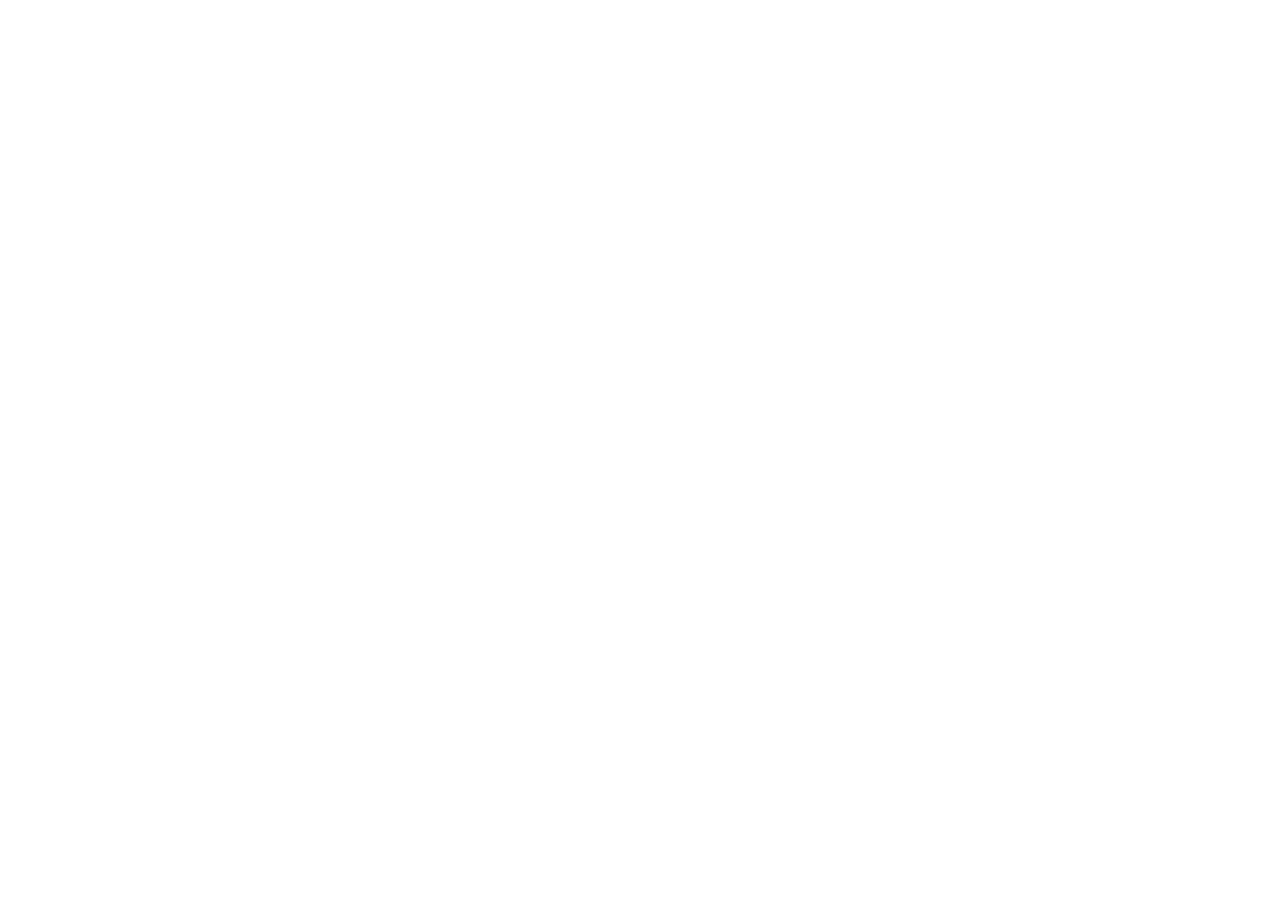
==== index.html @ c7e51a02 "Rename Виртуальный тур по музею _Россия - Моя История_.html to index.html" ====
<!DOCTYPE html>
<html>
	<head>
		<meta charset="utf-8" />
		<title>New Project | Virtual tour generated by Panotour</title>

		<meta name="description" content="Virtual tour generated by Panotour" />

		<meta name="keywords" content="New Project,Virtual tour generated by Panotour" />
		<meta name="medium" content="mult" />
		<meta name="video_height" content="480"></meta>
		<meta name="video_width" content="640"></meta>
		<link rel="image_src" href="Виртуальный тур по музею _Россия - Моя История_data/thumbnail.jpg" />
		<!-- <meta name="directory" content="PATH/"></meta> -->
		<!-- <link rel="target_url" href="Виртуальный тур по музею _Россия - Моя История_.html" /> -->
		<meta name="generator" content="Panotour Pro V2.5.1 64bits" />

		<meta name="viewport" content="target-densitydpi=device-dpi, width=device-width, initial-scale=1.0, minimum-scale=1.0, maximum-scale=1.0, user-scalable=no, minimal-ui"/>
		<meta name="apple-mobile-web-app-capable" content="yes"/>
		<meta name="apple-mobile-web-app-status-bar-style" content="default">
		<style type="text/css">
			@-ms-viewport { width: device-width; }
			@media only screen and (min-device-width: 800px) { html { overflow:hidden; } }
			* { padding: 0; margin: 0; }
			html { height: 100%; }
			body { height: 100%; overflow:hidden; }
			div#container { height: 100%; min-height: 100%; width: 100%; margin: 0 auto; }
			div#tourDIV {
				height:100%;
				position:relative;
				overflow:hidden;
			}
			div#panoDIV {
				height:100%;
				position:relative;
				overflow:hidden;
				-webkit-user-select: none;
				-khtml-user-select: none;
				-moz-user-select: none;
				-o-user-select: none;
				user-select: none;
			}
		</style>
				<!--[if !IE]><!-->
		<script type="text/javascript" src="Виртуальный тур по музею _Россия - Моя История_data/lib/jquery-2.1.1.min.js"></script>
		<!--<![endif]-->
		<!--[if lte IE 8]>
		<script type="text/javascript" src="Виртуальный тур по музею _Россия - Моя История_data/lib/jquery-1.11.1.min.js"></script>
		<![endif]-->
		<!--[if gt IE 8]>
		<script type="text/javascript" src="Виртуальный тур по музею _Россия - Моя История_data/lib/jquery-2.1.1.min.js"></script>
		<![endif]-->


		<link type="text/css" href="Виртуальный тур по музею _Россия - Моя История_data/lib/jquery-ui-1.11.1/jquery-ui.min.css" rel="stylesheet" />
		<script type="text/javascript" src="Виртуальный тур по музею _Россия - Моя История_data/lib/jquery-ui-1.11.1/jquery-ui.min.js"></script>
		<script type="text/javascript" src="Виртуальный тур по музею _Россия - Моя История_data/lib/jquery.ui.touch-punch.min.js"></script>
		<script type="text/javascript" src="Виртуальный тур по музею _Россия - Моя История_data/lib/Kolor/KolorTools.min.js"></script>
		<script type="text/javascript" src="Виртуальный тур по музею _Россия - Моя История_data/graphics/KolorBootstrap.js"></script>



		<style type="text/css">
			div#panoDIV.cursorMoveMode {
				cursor: move;
				cursor: url(Виртуальный тур по музею _Россия - Моя История_data/graphics/cursors_move_html5.cur), move;
			}
			div#panoDIV.cursorDragMode {
				cursor: grab;
				cursor: -moz-grab;
				cursor: -webkit-grab;
				cursor: url(Виртуальный тур по музею _Россия - Моя История_data/graphics/cursors_drag_html5.cur), default;
			}
		</style>

		<script type="text/javascript">
			function webglAvailable() {
				try {
					var canvas = document.createElement("canvas");
					return !!window.WebGLRenderingContext && (canvas.getContext("webgl") || canvas.getContext("experimental-webgl"));
				} catch(e) {
					return false;
				}
			}
			function getWmodeValue() {
				var webglTest = webglAvailable();
				if(webglTest){
					return 'direct';
				}
				return 'opaque';
			}
			function readDeviceOrientation() {
				// window.innerHeight is not supported by IE
				var winH = window.innerHeight ? window.innerHeight : jQuery(window).height();
				var winW = window.innerWidth ? window.innerWidth : jQuery(window).width();
				//force height for iframe usage
				if(!winH || winH == 0){
					winH = '100%';
				}
				// set the height of the document
				jQuery('html').css('height', winH);
				// scroll to top
				window.scrollTo(0,0);
			}
			jQuery( document ).ready(function() {
				if (/(iphone|ipod|ipad|android|iemobile|webos|fennec|blackberry|kindle|series60|playbook|opera\smini|opera\smobi|opera\stablet|symbianos|palmsource|palmos|blazer|windows\sce|windows\sphone|wp7|bolt|doris|dorothy|gobrowser|iris|maemo|minimo|netfront|semc-browser|skyfire|teashark|teleca|uzardweb|avantgo|docomo|kddi|ddipocket|polaris|eudoraweb|opwv|plink|plucker|pie|xiino|benq|playbook|bb|cricket|dell|bb10|nintendo|up.browser|playstation|tear|mib|obigo|midp|mobile|tablet)/.test(navigator.userAgent.toLowerCase())) {
					if(/iphone/.test(navigator.userAgent.toLowerCase()) && window.self === window.top){
						jQuery('body').css('height', '100.18%'); 
					}
					// add event listener on resize event (for orientation change)
					if (window.addEventListener) {
						window.addEventListener("load", readDeviceOrientation);
						window.addEventListener("resize", readDeviceOrientation);
						window.addEventListener("orientationchange", readDeviceOrientation);
					}
					//initial execution
					setTimeout(function(){readDeviceOrientation();},10);
				}
			});
			
			function accessWebVr(){
				unloadPlayer();

				eventUnloadPlugins();

				setTimeout(function(){ loadPlayer(true); }, 100);
			}
			function accessStdVr(){
				unloadPlayer();

				resetValuesForPlugins();

				setTimeout(function(){ loadPlayer(false); }, 100);
			}
			function loadPlayer(isWebVr) {
				if (isWebVr) {
					embedpano({
						id:"krpanoSWFObject"
						,xml:"Виртуальный тур по музею _Россия - Моя История_data/Виртуальный тур по музею _Россия - Моя История__vr.xml"
						,target:"panoDIV"
						,passQueryParameters:true
						,bgcolor:"#000000"
						,html5:"only+webgl"
						,vars:{skipintro:true,norotation:true}
					});
				} else {
					embedpano({
						id:"krpanoSWFObject"

						,swf:"Виртуальный тур по музею _Россия - Моя История_data/Виртуальный тур по музею _Россия - Моя История_.swf"

						,target:"panoDIV"
						,passQueryParameters:true
						,bgcolor:"#000000"

						,html5:"prefer"


						,wmode: getWmodeValue()

					});
				}
				//apply focus on the visit if not embedded into an iframe
				if(top.location === self.location){
					kpanotour.Focus.applyFocus();
				}
			}
			function unloadPlayer(){
				if(jQuery('#krpanoSWFObject')){
					removepano('krpanoSWFObject');
				}
			}
		    function isVRModeRequested() {
				var querystr = window.location.search.substring(1);
				var params = querystr.split('&');
				for (var i=0; i<params.length; i++){
					if (params[i].toLowerCase() == "vr"){
						return true;
					}
				}
				return false;
			}
		</script>
	</head>
	<body>
		<div id="container">

			<div id="tourDIV">
				<div id="panoDIV">
					<noscript>

						<object classid="clsid:d27cdb6e-ae6d-11cf-96b8-444553540000" width="100%" height="100%" id="Виртуальный тур по музею _Россия - Моя История_data/Виртуальный тур по музею _Россия - Моя История_">
							<param name="movie" value="Виртуальный тур по музею _Россия - Моя История_data/Виртуальный тур по музею _Россия - Моя История_.swf"/>
							<param name="allowFullScreen" value="true"/>
							<!--[if !IE]>-->
							<object type="application/x-shockwave-flash" data="Виртуальный тур по музею _Россия - Моя История_data/Виртуальный тур по музею _Россия - Моя История_.swf" width="100%" height="100%">
								<param name="movie" value="Виртуальный тур по музею _Россия - Моя История_data/Виртуальный тур по музею _Россия - Моя История_.swf"/>
								<param name="allowFullScreen" value="true"/>
								<!--<![endif]-->
								<a href="http://www.adobe.com/go/getflash">
									<img src="http://www.adobe.com/images/shared/download_buttons/get_flash_player.gif" alt="Get Adobe Flash player to visualize the Virtual Tour : New Project (Virtual tour generated by Panotour)"/>
								</a>
							<!--[if !IE]>-->
							</object>
							<!--<![endif]-->
						</object>

					</noscript>
				</div>

				<script type="text/javascript" src="Виртуальный тур по музею _Россия - Моя История_data/Виртуальный тур по музею _Россия - Моя История_.js"></script>
				<script type="text/javascript">
					if (isVRModeRequested()){
						accessWebVr();
					}else{
						accessStdVr();
					}
				</script>
			</div>
		</div>
	</body>
</html>
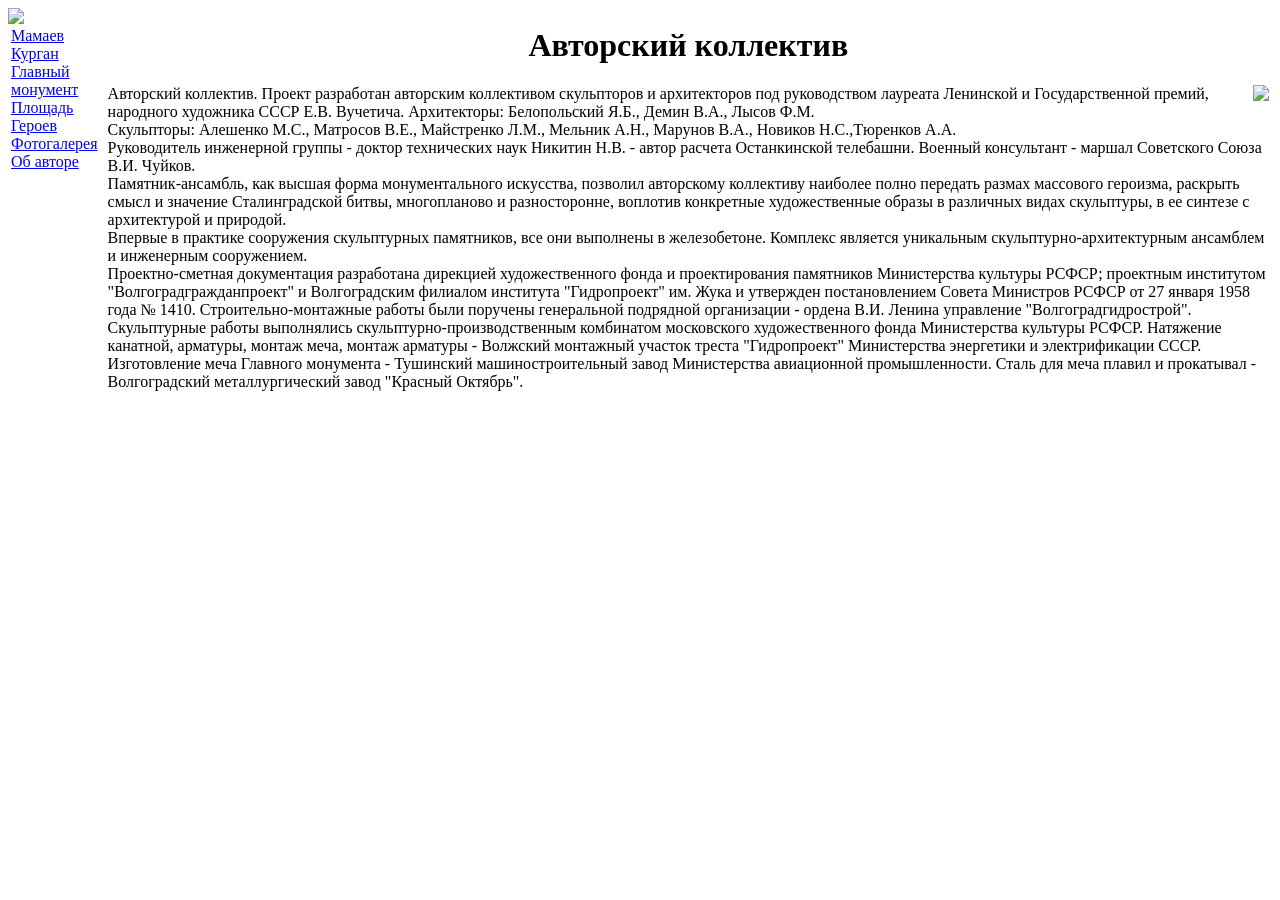
==== commit 299b2de2: "Update and rename index.htm to index.html" ====
--- a/index.html
+++ b/index.html
@@ -1,222 +1,33 @@
-<!DOCTYPE html>
-<html>
-	<head>
-		<meta charset="utf-8" />
-		<title>New Project | Virtual tour generated by Panotour</title>
-
-		<meta name="description" content="Virtual tour generated by Panotour" />
-
-		<meta name="keywords" content="New Project,Virtual tour generated by Panotour" />
-		<meta name="medium" content="mult" />
-		<meta name="video_height" content="480"></meta>
-		<meta name="video_width" content="640"></meta>
-		<link rel="image_src" href="Виртуальный тур по музею _Россия - Моя История_data/thumbnail.jpg" />
-		<!-- <meta name="directory" content="PATH/"></meta> -->
-		<!-- <link rel="target_url" href="Виртуальный тур по музею _Россия - Моя История_.html" /> -->
-		<meta name="generator" content="Panotour Pro V2.5.1 64bits" />
-
-		<meta name="viewport" content="target-densitydpi=device-dpi, width=device-width, initial-scale=1.0, minimum-scale=1.0, maximum-scale=1.0, user-scalable=no, minimal-ui"/>
-		<meta name="apple-mobile-web-app-capable" content="yes"/>
-		<meta name="apple-mobile-web-app-status-bar-style" content="default">
-		<style type="text/css">
-			@-ms-viewport { width: device-width; }
-			@media only screen and (min-device-width: 800px) { html { overflow:hidden; } }
-			* { padding: 0; margin: 0; }
-			html { height: 100%; }
-			body { height: 100%; overflow:hidden; }
-			div#container { height: 100%; min-height: 100%; width: 100%; margin: 0 auto; }
-			div#tourDIV {
-				height:100%;
-				position:relative;
-				overflow:hidden;
-			}
-			div#panoDIV {
-				height:100%;
-				position:relative;
-				overflow:hidden;
-				-webkit-user-select: none;
-				-khtml-user-select: none;
-				-moz-user-select: none;
-				-o-user-select: none;
-				user-select: none;
-			}
-		</style>
-				<!--[if !IE]><!-->
-		<script type="text/javascript" src="Виртуальный тур по музею _Россия - Моя История_data/lib/jquery-2.1.1.min.js"></script>
-		<!--<![endif]-->
-		<!--[if lte IE 8]>
-		<script type="text/javascript" src="Виртуальный тур по музею _Россия - Моя История_data/lib/jquery-1.11.1.min.js"></script>
-		<![endif]-->
-		<!--[if gt IE 8]>
-		<script type="text/javascript" src="Виртуальный тур по музею _Россия - Моя История_data/lib/jquery-2.1.1.min.js"></script>
-		<![endif]-->
-
-
-		<link type="text/css" href="Виртуальный тур по музею _Россия - Моя История_data/lib/jquery-ui-1.11.1/jquery-ui.min.css" rel="stylesheet" />
-		<script type="text/javascript" src="Виртуальный тур по музею _Россия - Моя История_data/lib/jquery-ui-1.11.1/jquery-ui.min.js"></script>
-		<script type="text/javascript" src="Виртуальный тур по музею _Россия - Моя История_data/lib/jquery.ui.touch-punch.min.js"></script>
-		<script type="text/javascript" src="Виртуальный тур по музею _Россия - Моя История_data/lib/Kolor/KolorTools.min.js"></script>
-		<script type="text/javascript" src="Виртуальный тур по музею _Россия - Моя История_data/graphics/KolorBootstrap.js"></script>
-
-
-
-		<style type="text/css">
-			div#panoDIV.cursorMoveMode {
-				cursor: move;
-				cursor: url(Виртуальный тур по музею _Россия - Моя История_data/graphics/cursors_move_html5.cur), move;
-			}
-			div#panoDIV.cursorDragMode {
-				cursor: grab;
-				cursor: -moz-grab;
-				cursor: -webkit-grab;
-				cursor: url(Виртуальный тур по музею _Россия - Моя История_data/graphics/cursors_drag_html5.cur), default;
-			}
-		</style>
-
-		<script type="text/javascript">
-			function webglAvailable() {
-				try {
-					var canvas = document.createElement("canvas");
-					return !!window.WebGLRenderingContext && (canvas.getContext("webgl") || canvas.getContext("experimental-webgl"));
-				} catch(e) {
-					return false;
-				}
-			}
-			function getWmodeValue() {
-				var webglTest = webglAvailable();
-				if(webglTest){
-					return 'direct';
-				}
-				return 'opaque';
-			}
-			function readDeviceOrientation() {
-				// window.innerHeight is not supported by IE
-				var winH = window.innerHeight ? window.innerHeight : jQuery(window).height();
-				var winW = window.innerWidth ? window.innerWidth : jQuery(window).width();
-				//force height for iframe usage
-				if(!winH || winH == 0){
-					winH = '100%';
-				}
-				// set the height of the document
-				jQuery('html').css('height', winH);
-				// scroll to top
-				window.scrollTo(0,0);
-			}
-			jQuery( document ).ready(function() {
-				if (/(iphone|ipod|ipad|android|iemobile|webos|fennec|blackberry|kindle|series60|playbook|opera\smini|opera\smobi|opera\stablet|symbianos|palmsource|palmos|blazer|windows\sce|windows\sphone|wp7|bolt|doris|dorothy|gobrowser|iris|maemo|minimo|netfront|semc-browser|skyfire|teashark|teleca|uzardweb|avantgo|docomo|kddi|ddipocket|polaris|eudoraweb|opwv|plink|plucker|pie|xiino|benq|playbook|bb|cricket|dell|bb10|nintendo|up.browser|playstation|tear|mib|obigo|midp|mobile|tablet)/.test(navigator.userAgent.toLowerCase())) {
-					if(/iphone/.test(navigator.userAgent.toLowerCase()) && window.self === window.top){
-						jQuery('body').css('height', '100.18%'); 
-					}
-					// add event listener on resize event (for orientation change)
-					if (window.addEventListener) {
-						window.addEventListener("load", readDeviceOrientation);
-						window.addEventListener("resize", readDeviceOrientation);
-						window.addEventListener("orientationchange", readDeviceOrientation);
-					}
-					//initial execution
-					setTimeout(function(){readDeviceOrientation();},10);
-				}
-			});
-			
-			function accessWebVr(){
-				unloadPlayer();
-
-				eventUnloadPlugins();
-
-				setTimeout(function(){ loadPlayer(true); }, 100);
-			}
-			function accessStdVr(){
-				unloadPlayer();
-
-				resetValuesForPlugins();
-
-				setTimeout(function(){ loadPlayer(false); }, 100);
-			}
-			function loadPlayer(isWebVr) {
-				if (isWebVr) {
-					embedpano({
-						id:"krpanoSWFObject"
-						,xml:"Виртуальный тур по музею _Россия - Моя История_data/Виртуальный тур по музею _Россия - Моя История__vr.xml"
-						,target:"panoDIV"
-						,passQueryParameters:true
-						,bgcolor:"#000000"
-						,html5:"only+webgl"
-						,vars:{skipintro:true,norotation:true}
-					});
-				} else {
-					embedpano({
-						id:"krpanoSWFObject"
-
-						,swf:"Виртуальный тур по музею _Россия - Моя История_data/Виртуальный тур по музею _Россия - Моя История_.swf"
-
-						,target:"panoDIV"
-						,passQueryParameters:true
-						,bgcolor:"#000000"
-
-						,html5:"prefer"
-
-
-						,wmode: getWmodeValue()
-
-					});
-				}
-				//apply focus on the visit if not embedded into an iframe
-				if(top.location === self.location){
-					kpanotour.Focus.applyFocus();
-				}
-			}
-			function unloadPlayer(){
-				if(jQuery('#krpanoSWFObject')){
-					removepano('krpanoSWFObject');
-				}
-			}
-		    function isVRModeRequested() {
-				var querystr = window.location.search.substring(1);
-				var params = querystr.split('&');
-				for (var i=0; i<params.length; i++){
-					if (params[i].toLowerCase() == "vr"){
-						return true;
-					}
-				}
-				return false;
-			}
-		</script>
-	</head>
-	<body>
-		<div id="container">
-
-			<div id="tourDIV">
-				<div id="panoDIV">
-					<noscript>
-
-						<object classid="clsid:d27cdb6e-ae6d-11cf-96b8-444553540000" width="100%" height="100%" id="Виртуальный тур по музею _Россия - Моя История_data/Виртуальный тур по музею _Россия - Моя История_">
-							<param name="movie" value="Виртуальный тур по музею _Россия - Моя История_data/Виртуальный тур по музею _Россия - Моя История_.swf"/>
-							<param name="allowFullScreen" value="true"/>
-							<!--[if !IE]>-->
-							<object type="application/x-shockwave-flash" data="Виртуальный тур по музею _Россия - Моя История_data/Виртуальный тур по музею _Россия - Моя История_.swf" width="100%" height="100%">
-								<param name="movie" value="Виртуальный тур по музею _Россия - Моя История_data/Виртуальный тур по музею _Россия - Моя История_.swf"/>
-								<param name="allowFullScreen" value="true"/>
-								<!--<![endif]-->
-								<a href="http://www.adobe.com/go/getflash">
-									<img src="http://www.adobe.com/images/shared/download_buttons/get_flash_player.gif" alt="Get Adobe Flash player to visualize the Virtual Tour : New Project (Virtual tour generated by Panotour)"/>
-								</a>
-							<!--[if !IE]>-->
-							</object>
-							<!--<![endif]-->
-						</object>
-
-					</noscript>
-				</div>
-
-				<script type="text/javascript" src="Виртуальный тур по музею _Россия - Моя История_data/Виртуальный тур по музею _Россия - Моя История_.js"></script>
-				<script type="text/javascript">
-					if (isVRModeRequested()){
-						accessWebVr();
-					}else{
-						accessStdVr();
-					}
-				</script>
-			</div>
-		</div>
-	</body>
-</html>
+<HTML>
+<HEAD>
+<TITLE>Мамаев Курган</TITLE>
+</HEAD>
+<BODY>
+<IMG SRC="logo.png">
+<TABLE>
+<TR>
+<TD valign="top">
+<a href="1.htm">Мамаев Курган<br> </a>
+<a href="2.htm">Главный монумент<br> </a>
+<a href="3.htm">Площадь Героев<br></a>
+<a href="4.htm">Фотогалерея<br></a>
+<a href="5.htm">Об авторе<br></a>
+</TD>
+<TD>
+<H1 align="center">Авторский коллектив</H1>
+<IMG SRC="10-4.jpg" align="right">
+Авторский коллектив. Проект разработан авторским коллективом скульпторов и архитекторов под руководством лауреата Ленинской и Государственной премий, народного художника СССР Е.В. Вучетича. 
+Архитекторы: Белопольский Я.Б., Демин В.А., Лысов Ф.М. <br>
+Скульпторы: Алешенко М.С., Матросов В.Е., Майстренко Л.М., Мельник А.Н., Марунов В.А., Новиков Н.C.,Tюренков А.А. <br>
+Руководитель инженерной группы - доктор технических наук Никитин Н.В. - автор расчета Останкинской телебашни. 
+Военный консультант - маршал Советского Союза В.И. Чуйков. <br>
+Памятник-ансамбль, как высшая форма монументального искусства, позволил авторскому коллективу наиболее полно передать размах массового героизма, раскрыть смысл и значение Сталинградской битвы, многопланово и разносторонне, воплотив конкретные художественные образы в различных видах скульптуры, в ее синтезе с архитектурой и природой. <br>
+Впервые в практике сооружения скульптурных памятников, все они выполнены в железобетоне. Комплекс является уникальным скульптурно-архитектурным ансамблем и инженерным сооружением. <br>
+Проектно-сметная документация разработана дирекцией художественного фонда и проектирования памятников Министерства культуры РСФСР; проектным институтом "Волгоградгражданпроект" и Волгоградским филиалом института "Гидропроект" им. Жука и утвержден постановлением Совета Министров РСФСР от 27 января 1958 года № 1410. 
+Строительно-монтажные работы были поручены генеральной подрядной организации - ордена В.И. Ленина управление "Волгоградгидрострой". 
+Скульптурные работы выполнялись скульптурно-производственным комбинатом московского художественного фонда Министерства культуры РСФСР. Натяжение канатной, арматуры, монтаж меча, монтаж арматуры - Волжский монтажный участок треста "Гидропроект" Министерства энергетики и электрификации СССР. 
+Изготовление меча Главного монумента - Тушинский машиностроительный завод Министерства авиационной промышленности. Сталь для меча плавил и прокатывал - Волгоградский металлургический завод "Красный Октябрь".<br>
+</TD>
+</TABLE>
+</BODY>
+</HYML>
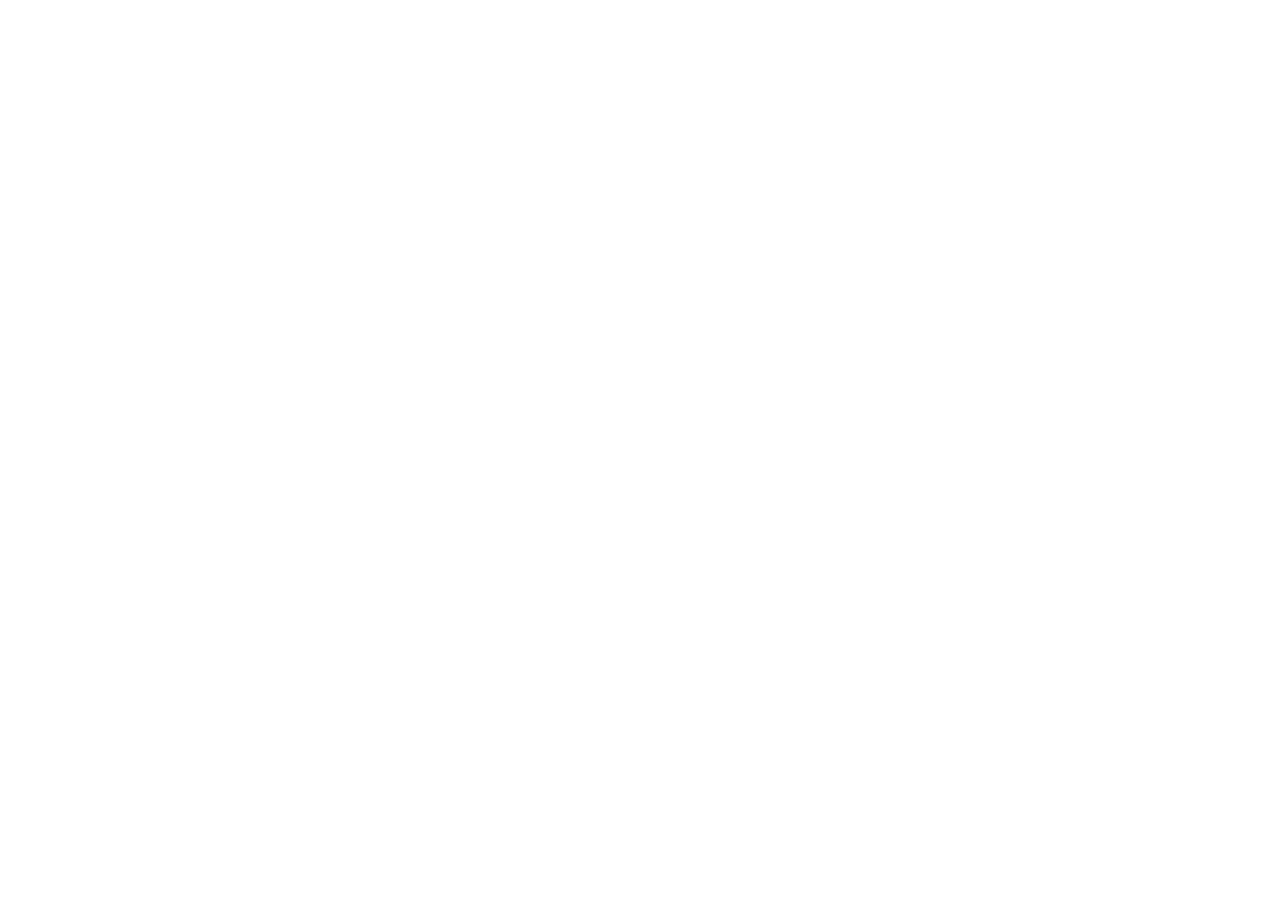
==== commit 7ee6d24a: "Rename Виртуальный тур по музею _Россия - Моя История_.html to index.html" ====
--- a/index.html
+++ b/index.html
@@ -1,33 +1,222 @@
-<HTML>
-<HEAD>
-<TITLE>Мамаев Курган</TITLE>
-</HEAD>
-<BODY>
-<IMG SRC="logo.png">
-<TABLE>
-<TR>
-<TD valign="top">
-<a href="1.htm">Мамаев Курган<br> </a>
-<a href="2.htm">Главный монумент<br> </a>
-<a href="3.htm">Площадь Героев<br></a>
-<a href="4.htm">Фотогалерея<br></a>
-<a href="5.htm">Об авторе<br></a>
-</TD>
-<TD>
-<H1 align="center">Авторский коллектив</H1>
-<IMG SRC="10-4.jpg" align="right">
-Авторский коллектив. Проект разработан авторским коллективом скульпторов и архитекторов под руководством лауреата Ленинской и Государственной премий, народного художника СССР Е.В. Вучетича. 
-Архитекторы: Белопольский Я.Б., Демин В.А., Лысов Ф.М. <br>
-Скульпторы: Алешенко М.С., Матросов В.Е., Майстренко Л.М., Мельник А.Н., Марунов В.А., Новиков Н.C.,Tюренков А.А. <br>
-Руководитель инженерной группы - доктор технических наук Никитин Н.В. - автор расчета Останкинской телебашни. 
-Военный консультант - маршал Советского Союза В.И. Чуйков. <br>
-Памятник-ансамбль, как высшая форма монументального искусства, позволил авторскому коллективу наиболее полно передать размах массового героизма, раскрыть смысл и значение Сталинградской битвы, многопланово и разносторонне, воплотив конкретные художественные образы в различных видах скульптуры, в ее синтезе с архитектурой и природой. <br>
-Впервые в практике сооружения скульптурных памятников, все они выполнены в железобетоне. Комплекс является уникальным скульптурно-архитектурным ансамблем и инженерным сооружением. <br>
-Проектно-сметная документация разработана дирекцией художественного фонда и проектирования памятников Министерства культуры РСФСР; проектным институтом "Волгоградгражданпроект" и Волгоградским филиалом института "Гидропроект" им. Жука и утвержден постановлением Совета Министров РСФСР от 27 января 1958 года № 1410. 
-Строительно-монтажные работы были поручены генеральной подрядной организации - ордена В.И. Ленина управление "Волгоградгидрострой". 
-Скульптурные работы выполнялись скульптурно-производственным комбинатом московского художественного фонда Министерства культуры РСФСР. Натяжение канатной, арматуры, монтаж меча, монтаж арматуры - Волжский монтажный участок треста "Гидропроект" Министерства энергетики и электрификации СССР. 
-Изготовление меча Главного монумента - Тушинский машиностроительный завод Министерства авиационной промышленности. Сталь для меча плавил и прокатывал - Волгоградский металлургический завод "Красный Октябрь".<br>
-</TD>
-</TABLE>
-</BODY>
-</HYML>
+<!DOCTYPE html>
+<html>
+	<head>
+		<meta charset="utf-8" />
+		<title>New Project | Virtual tour generated by Panotour</title>
+
+		<meta name="description" content="Virtual tour generated by Panotour" />
+
+		<meta name="keywords" content="New Project,Virtual tour generated by Panotour" />
+		<meta name="medium" content="mult" />
+		<meta name="video_height" content="480"></meta>
+		<meta name="video_width" content="640"></meta>
+		<link rel="image_src" href="Виртуальный тур по музею _Россия - Моя История_data/thumbnail.jpg" />
+		<!-- <meta name="directory" content="PATH/"></meta> -->
+		<!-- <link rel="target_url" href="Виртуальный тур по музею _Россия - Моя История_.html" /> -->
+		<meta name="generator" content="Panotour Pro V2.5.1 64bits" />
+
+		<meta name="viewport" content="target-densitydpi=device-dpi, width=device-width, initial-scale=1.0, minimum-scale=1.0, maximum-scale=1.0, user-scalable=no, minimal-ui"/>
+		<meta name="apple-mobile-web-app-capable" content="yes"/>
+		<meta name="apple-mobile-web-app-status-bar-style" content="default">
+		<style type="text/css">
+			@-ms-viewport { width: device-width; }
+			@media only screen and (min-device-width: 800px) { html { overflow:hidden; } }
+			* { padding: 0; margin: 0; }
+			html { height: 100%; }
+			body { height: 100%; overflow:hidden; }
+			div#container { height: 100%; min-height: 100%; width: 100%; margin: 0 auto; }
+			div#tourDIV {
+				height:100%;
+				position:relative;
+				overflow:hidden;
+			}
+			div#panoDIV {
+				height:100%;
+				position:relative;
+				overflow:hidden;
+				-webkit-user-select: none;
+				-khtml-user-select: none;
+				-moz-user-select: none;
+				-o-user-select: none;
+				user-select: none;
+			}
+		</style>
+				<!--[if !IE]><!-->
+		<script type="text/javascript" src="Виртуальный тур по музею _Россия - Моя История_data/lib/jquery-2.1.1.min.js"></script>
+		<!--<![endif]-->
+		<!--[if lte IE 8]>
+		<script type="text/javascript" src="Виртуальный тур по музею _Россия - Моя История_data/lib/jquery-1.11.1.min.js"></script>
+		<![endif]-->
+		<!--[if gt IE 8]>
+		<script type="text/javascript" src="Виртуальный тур по музею _Россия - Моя История_data/lib/jquery-2.1.1.min.js"></script>
+		<![endif]-->
+
+
+		<link type="text/css" href="Виртуальный тур по музею _Россия - Моя История_data/lib/jquery-ui-1.11.1/jquery-ui.min.css" rel="stylesheet" />
+		<script type="text/javascript" src="Виртуальный тур по музею _Россия - Моя История_data/lib/jquery-ui-1.11.1/jquery-ui.min.js"></script>
+		<script type="text/javascript" src="Виртуальный тур по музею _Россия - Моя История_data/lib/jquery.ui.touch-punch.min.js"></script>
+		<script type="text/javascript" src="Виртуальный тур по музею _Россия - Моя История_data/lib/Kolor/KolorTools.min.js"></script>
+		<script type="text/javascript" src="Виртуальный тур по музею _Россия - Моя История_data/graphics/KolorBootstrap.js"></script>
+
+
+
+		<style type="text/css">
+			div#panoDIV.cursorMoveMode {
+				cursor: move;
+				cursor: url(Виртуальный тур по музею _Россия - Моя История_data/graphics/cursors_move_html5.cur), move;
+			}
+			div#panoDIV.cursorDragMode {
+				cursor: grab;
+				cursor: -moz-grab;
+				cursor: -webkit-grab;
+				cursor: url(Виртуальный тур по музею _Россия - Моя История_data/graphics/cursors_drag_html5.cur), default;
+			}
+		</style>
+
+		<script type="text/javascript">
+			function webglAvailable() {
+				try {
+					var canvas = document.createElement("canvas");
+					return !!window.WebGLRenderingContext && (canvas.getContext("webgl") || canvas.getContext("experimental-webgl"));
+				} catch(e) {
+					return false;
+				}
+			}
+			function getWmodeValue() {
+				var webglTest = webglAvailable();
+				if(webglTest){
+					return 'direct';
+				}
+				return 'opaque';
+			}
+			function readDeviceOrientation() {
+				// window.innerHeight is not supported by IE
+				var winH = window.innerHeight ? window.innerHeight : jQuery(window).height();
+				var winW = window.innerWidth ? window.innerWidth : jQuery(window).width();
+				//force height for iframe usage
+				if(!winH || winH == 0){
+					winH = '100%';
+				}
+				// set the height of the document
+				jQuery('html').css('height', winH);
+				// scroll to top
+				window.scrollTo(0,0);
+			}
+			jQuery( document ).ready(function() {
+				if (/(iphone|ipod|ipad|android|iemobile|webos|fennec|blackberry|kindle|series60|playbook|opera\smini|opera\smobi|opera\stablet|symbianos|palmsource|palmos|blazer|windows\sce|windows\sphone|wp7|bolt|doris|dorothy|gobrowser|iris|maemo|minimo|netfront|semc-browser|skyfire|teashark|teleca|uzardweb|avantgo|docomo|kddi|ddipocket|polaris|eudoraweb|opwv|plink|plucker|pie|xiino|benq|playbook|bb|cricket|dell|bb10|nintendo|up.browser|playstation|tear|mib|obigo|midp|mobile|tablet)/.test(navigator.userAgent.toLowerCase())) {
+					if(/iphone/.test(navigator.userAgent.toLowerCase()) && window.self === window.top){
+						jQuery('body').css('height', '100.18%'); 
+					}
+					// add event listener on resize event (for orientation change)
+					if (window.addEventListener) {
+						window.addEventListener("load", readDeviceOrientation);
+						window.addEventListener("resize", readDeviceOrientation);
+						window.addEventListener("orientationchange", readDeviceOrientation);
+					}
+					//initial execution
+					setTimeout(function(){readDeviceOrientation();},10);
+				}
+			});
+			
+			function accessWebVr(){
+				unloadPlayer();
+
+				eventUnloadPlugins();
+
+				setTimeout(function(){ loadPlayer(true); }, 100);
+			}
+			function accessStdVr(){
+				unloadPlayer();
+
+				resetValuesForPlugins();
+
+				setTimeout(function(){ loadPlayer(false); }, 100);
+			}
+			function loadPlayer(isWebVr) {
+				if (isWebVr) {
+					embedpano({
+						id:"krpanoSWFObject"
+						,xml:"Виртуальный тур по музею _Россия - Моя История_data/Виртуальный тур по музею _Россия - Моя История__vr.xml"
+						,target:"panoDIV"
+						,passQueryParameters:true
+						,bgcolor:"#000000"
+						,html5:"only+webgl"
+						,vars:{skipintro:true,norotation:true}
+					});
+				} else {
+					embedpano({
+						id:"krpanoSWFObject"
+
+						,swf:"Виртуальный тур по музею _Россия - Моя История_data/Виртуальный тур по музею _Россия - Моя История_.swf"
+
+						,target:"panoDIV"
+						,passQueryParameters:true
+						,bgcolor:"#000000"
+
+						,html5:"prefer"
+
+
+						,wmode: getWmodeValue()
+
+					});
+				}
+				//apply focus on the visit if not embedded into an iframe
+				if(top.location === self.location){
+					kpanotour.Focus.applyFocus();
+				}
+			}
+			function unloadPlayer(){
+				if(jQuery('#krpanoSWFObject')){
+					removepano('krpanoSWFObject');
+				}
+			}
+		    function isVRModeRequested() {
+				var querystr = window.location.search.substring(1);
+				var params = querystr.split('&');
+				for (var i=0; i<params.length; i++){
+					if (params[i].toLowerCase() == "vr"){
+						return true;
+					}
+				}
+				return false;
+			}
+		</script>
+	</head>
+	<body>
+		<div id="container">
+
+			<div id="tourDIV">
+				<div id="panoDIV">
+					<noscript>
+
+						<object classid="clsid:d27cdb6e-ae6d-11cf-96b8-444553540000" width="100%" height="100%" id="Виртуальный тур по музею _Россия - Моя История_data/Виртуальный тур по музею _Россия - Моя История_">
+							<param name="movie" value="Виртуальный тур по музею _Россия - Моя История_data/Виртуальный тур по музею _Россия - Моя История_.swf"/>
+							<param name="allowFullScreen" value="true"/>
+							<!--[if !IE]>-->
+							<object type="application/x-shockwave-flash" data="Виртуальный тур по музею _Россия - Моя История_data/Виртуальный тур по музею _Россия - Моя История_.swf" width="100%" height="100%">
+								<param name="movie" value="Виртуальный тур по музею _Россия - Моя История_data/Виртуальный тур по музею _Россия - Моя История_.swf"/>
+								<param name="allowFullScreen" value="true"/>
+								<!--<![endif]-->
+								<a href="http://www.adobe.com/go/getflash">
+									<img src="http://www.adobe.com/images/shared/download_buttons/get_flash_player.gif" alt="Get Adobe Flash player to visualize the Virtual Tour : New Project (Virtual tour generated by Panotour)"/>
+								</a>
+							<!--[if !IE]>-->
+							</object>
+							<!--<![endif]-->
+						</object>
+
+					</noscript>
+				</div>
+
+				<script type="text/javascript" src="Виртуальный тур по музею _Россия - Моя История_data/Виртуальный тур по музею _Россия - Моя История_.js"></script>
+				<script type="text/javascript">
+					if (isVRModeRequested()){
+						accessWebVr();
+					}else{
+						accessStdVr();
+					}
+				</script>
+			</div>
+		</div>
+	</body>
+</html>
